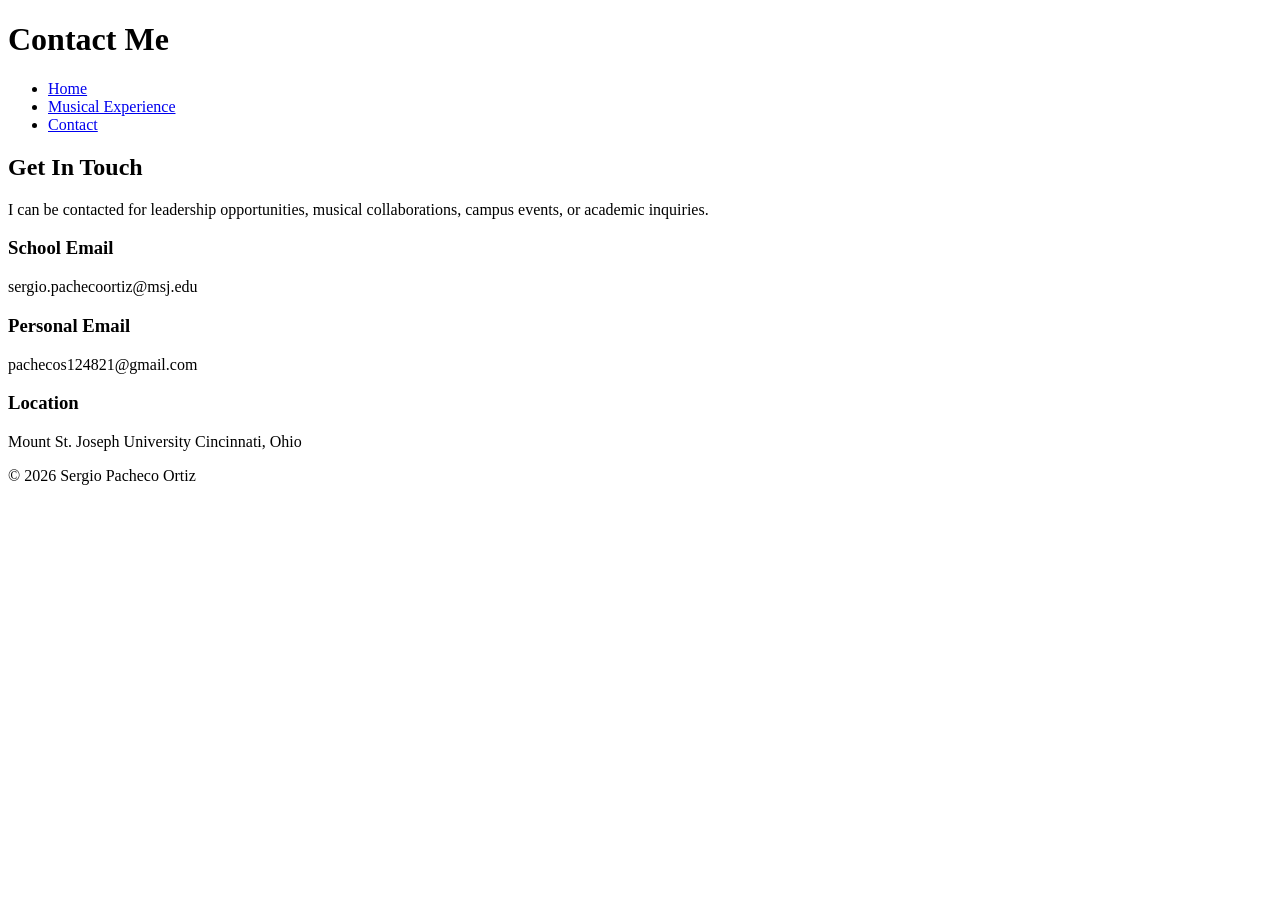
==== contact.html @ 939f607e "Create contact.html" ====
<!DOCTYPE html>
<html lang="en">
<head>
    <meta charset="UTF-8">
    <title>Contact | Sergio Pacheco Ortiz</title>
</head>
<body>

<header>
    <h1>Contact Me</h1>
    <nav>
        <ul>
            <li><a href="index.html">Home</a></li>
            <li><a href="music.html">Musical Experience</a></li>
            <li><a href="contact.html">Contact</a></li>
        </ul>
    </nav>
</header>

<main>

<section>
    <h2>Get In Touch</h2>
    <p>
        I can be contacted for leadership opportunities, musical collaborations, 
        campus events, or academic inquiries.
    </p>

    <h3>School Email</h3>
    <p>sergio.pachecoortiz@msj.edu</p>

    <h3>Personal Email</h3>
    <p>pachecos124821@gmail.com</p>

    <h3>Location</h3>
    <p>
        Mount St. Joseph University  
        Cincinnati, Ohio
    </p>
</section>

</main>

<footer>
    <p>&copy; 2026 Sergio Pacheco Ortiz</p>
</footer>

</body>
</html>
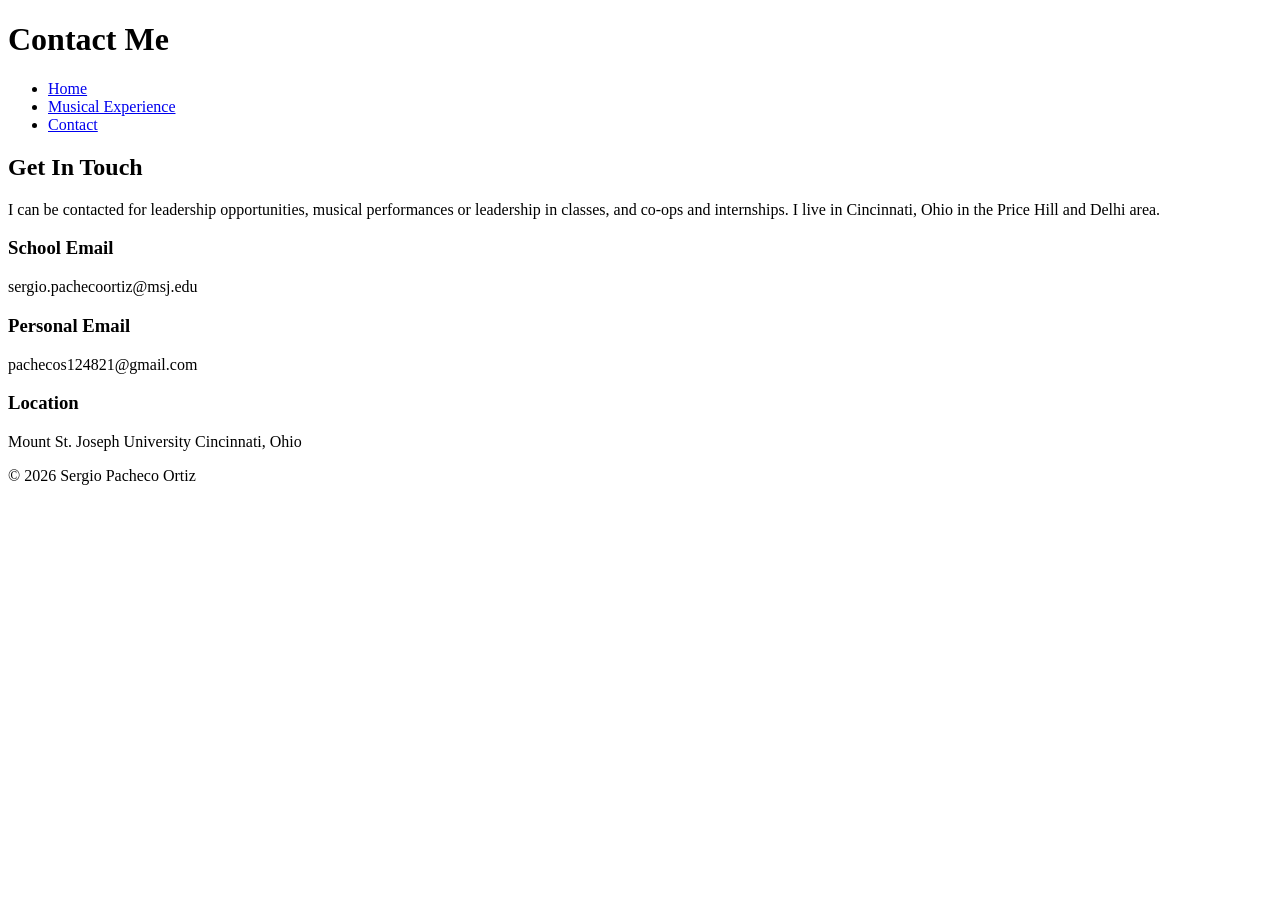
==== commit 52f1bf49: "Update contact.html" ====
--- a/contact.html
+++ b/contact.html
@@ -22,8 +22,7 @@
 <section>
     <h2>Get In Touch</h2>
     <p>
-        I can be contacted for leadership opportunities, musical collaborations, 
-        campus events, or academic inquiries.
+        I can be contacted for leadership opportunities, musical performances or leadership in classes, and co-ops and internships. I live in Cincinnati, Ohio in the Price Hill and Delhi area.
     </p>
 
     <h3>School Email</h3>
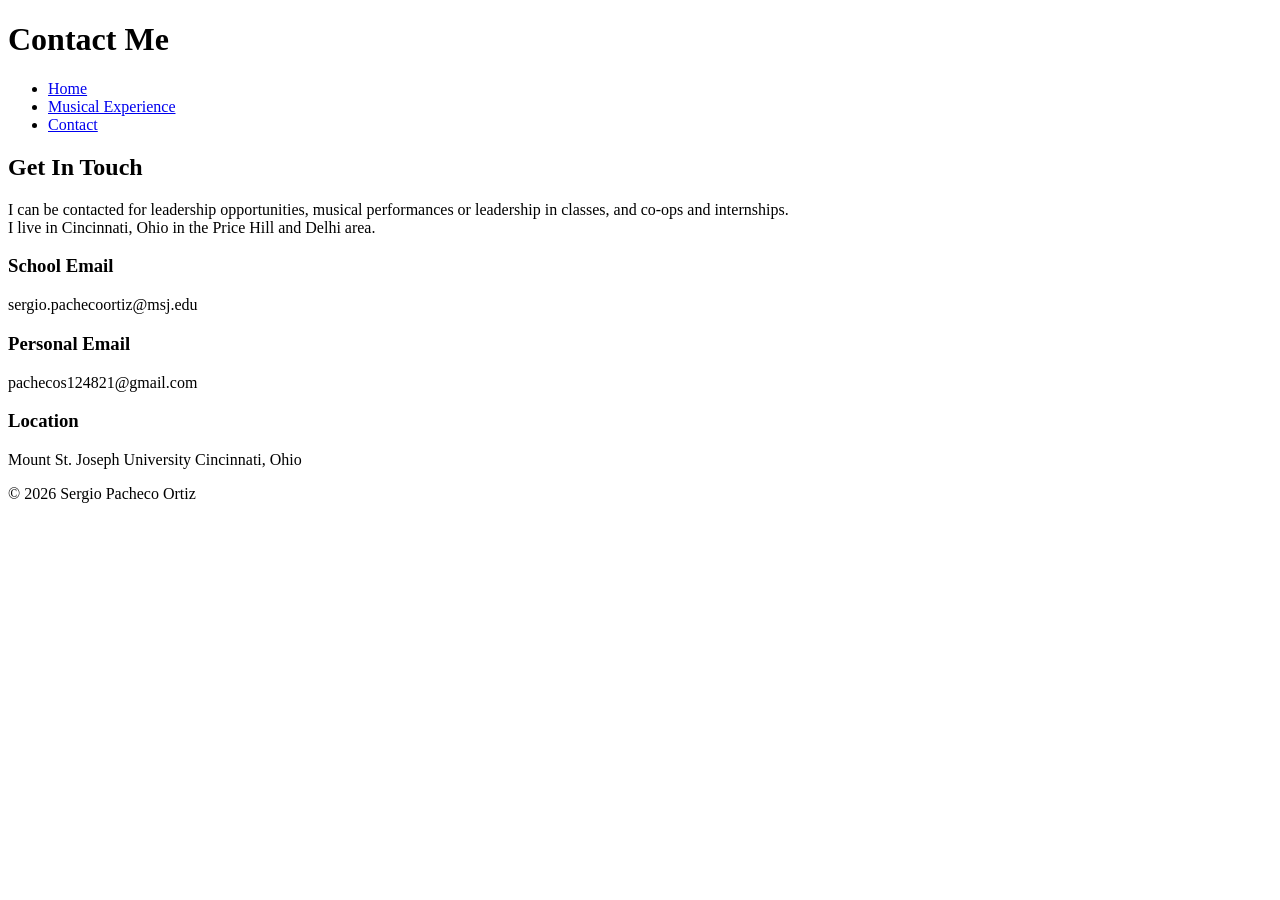
==== commit 622d2173: "Update contact.html" ====
--- a/contact.html
+++ b/contact.html
@@ -22,7 +22,7 @@
 <section>
     <h2>Get In Touch</h2>
     <p>
-        I can be contacted for leadership opportunities, musical performances or leadership in classes, and co-ops and internships. I live in Cincinnati, Ohio in the Price Hill and Delhi area.
+        I can be contacted for leadership opportunities, musical performances or leadership in classes, and co-ops and internships.<br> I live in Cincinnati, Ohio in the Price Hill and Delhi area.
     </p>
 
     <h3>School Email</h3>
